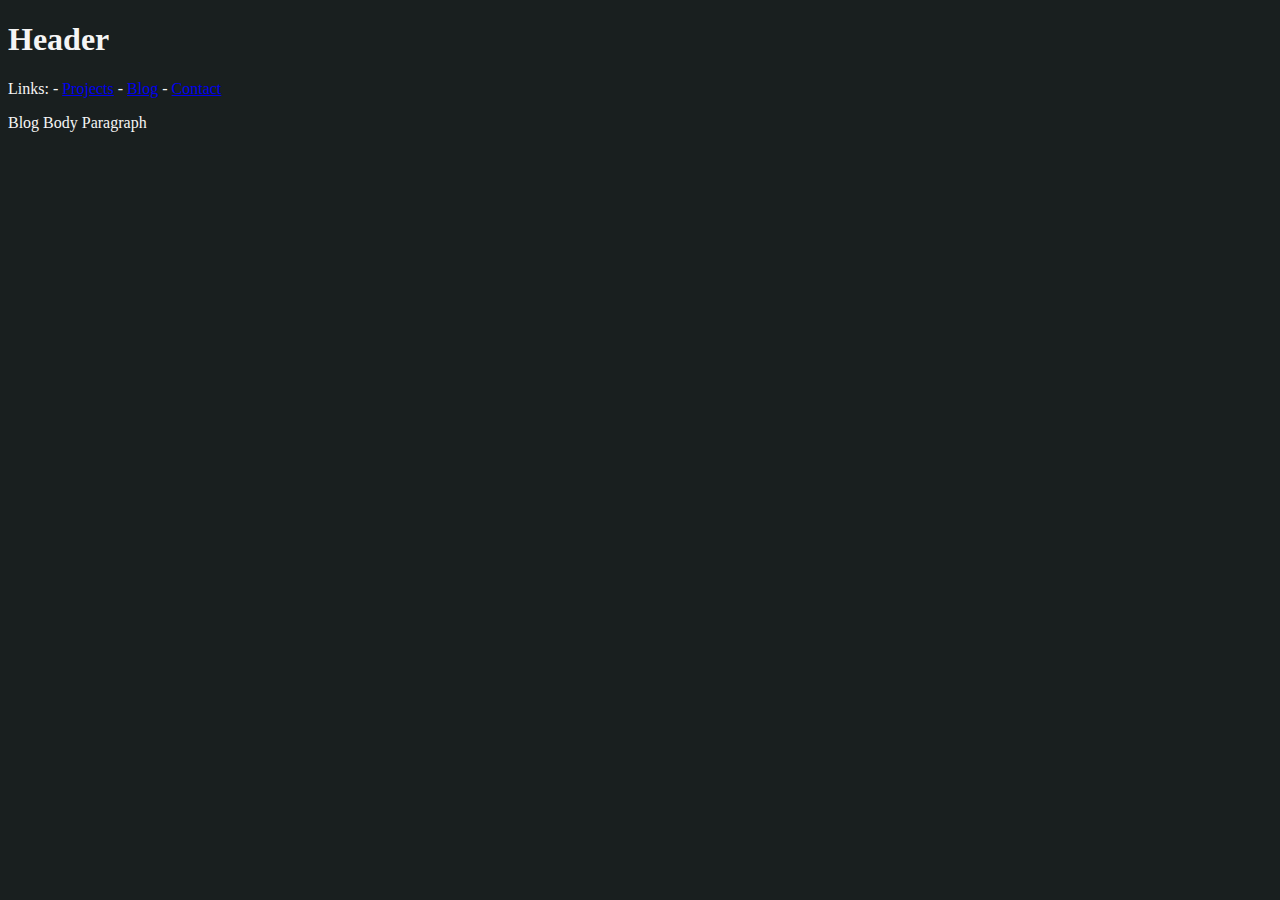
==== blog.html @ 3ab850e9 "Update blog.html" ====
<!DOCTYPE html>
<html>
  <head>
    <style>
      .link:hover { color: #00FF00; }
    </style>
    <link rel="stylesheet" href="styles.css">
    <meta charset="utf-8">
    <meta name="viewport" content="device=device-width, initial-scale=1">
    <title>
      Jalexians Blog
    </title>
    <h1>Header</h1>
  </head>
  <body>
    <p>Links: 
      - <a href="https://jalexian.github.io/projects">Projects</a> 
      - <a href="https://jalexian.github.io/blog">Blog</a>
      - <a href="https://jalexian.github.io/contact">Contact</a>
    </p>
    
    <p>Blog Body Paragraph</p>



  </body>
</html>
---- styles.css ----
body {
  background-color: #191f1f;
}
h1 {
  color: #F5F5F5;
}
p {
  color: #F5F5F5;
}
 
  .link:hover { 
    color: #EAC700; 
}
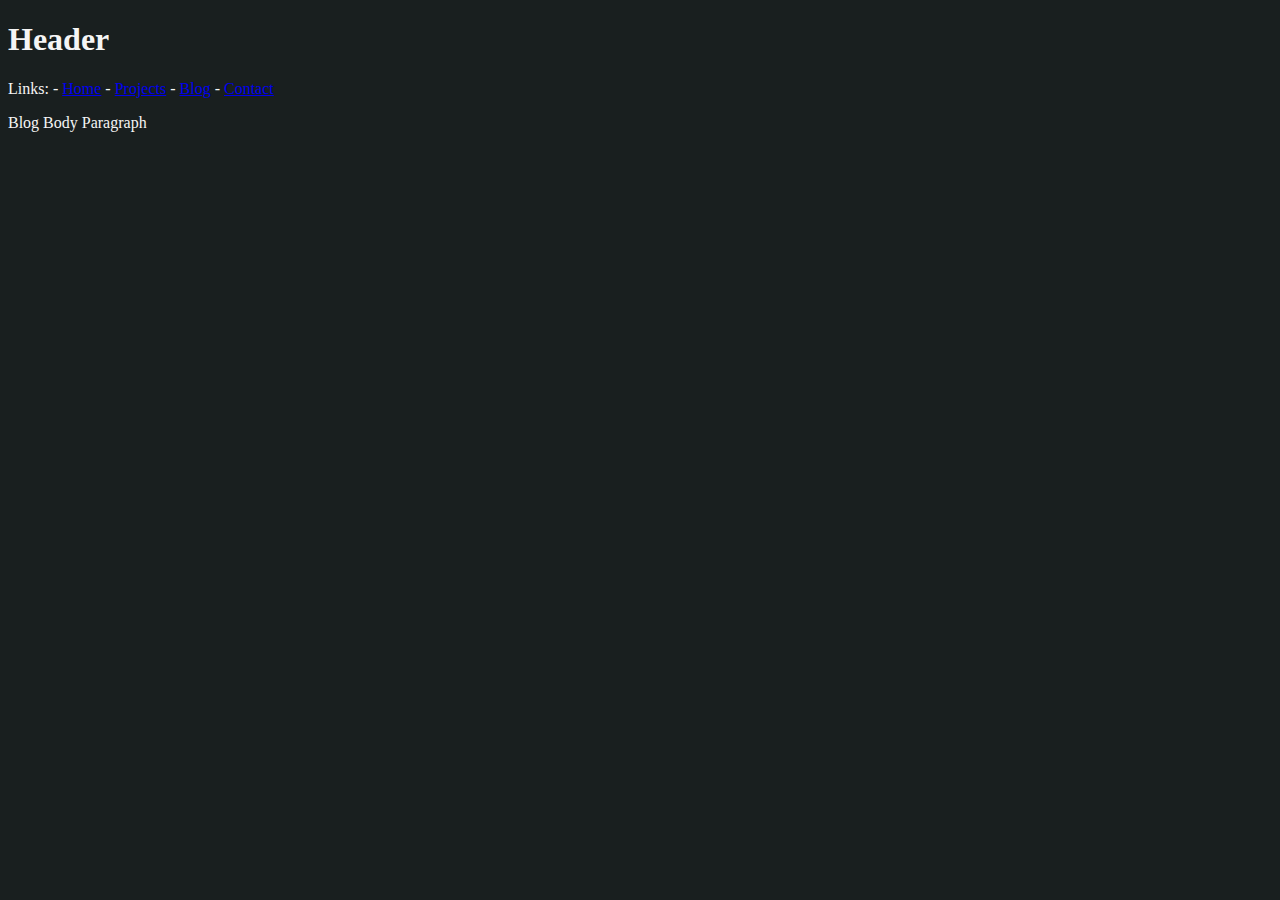
==== commit 0939f2dd: "Update blog.html" ====
--- a/blog.html
+++ b/blog.html
@@ -2,7 +2,7 @@
 <html>
   <head>
     <style>
-      .link:hover { color: #00FF00; }
+      .link:hover { color: #d6a802; }
     </style>
     <link rel="stylesheet" href="styles.css">
     <meta charset="utf-8">
@@ -14,9 +14,10 @@
   </head>
   <body>
     <p>Links: 
-      - <a href="https://jalexian.github.io/projects">Projects</a> 
-      - <a href="https://jalexian.github.io/blog">Blog</a>
-      - <a href="https://jalexian.github.io/contact">Contact</a>
+      - <a href="https://jalexian.github.io" class="link">Home</a> 
+      - <a href="https://jalexian.github.io/projects" class="link">Projects</a> 
+      - <a href="https://jalexian.github.io/blog" class="link">Blog</a>
+      - <a href="https://jalexian.github.io/contact" class="link">Contact</a>
     </p>
     
     <p>Blog Body Paragraph</p>
--- a/styles.css
+++ b/styles.css
@@ -8,7 +8,4 @@
   color: #F5F5F5;
 }
  
-  .link:hover { 
-    color: #EAC700; 
-}
 
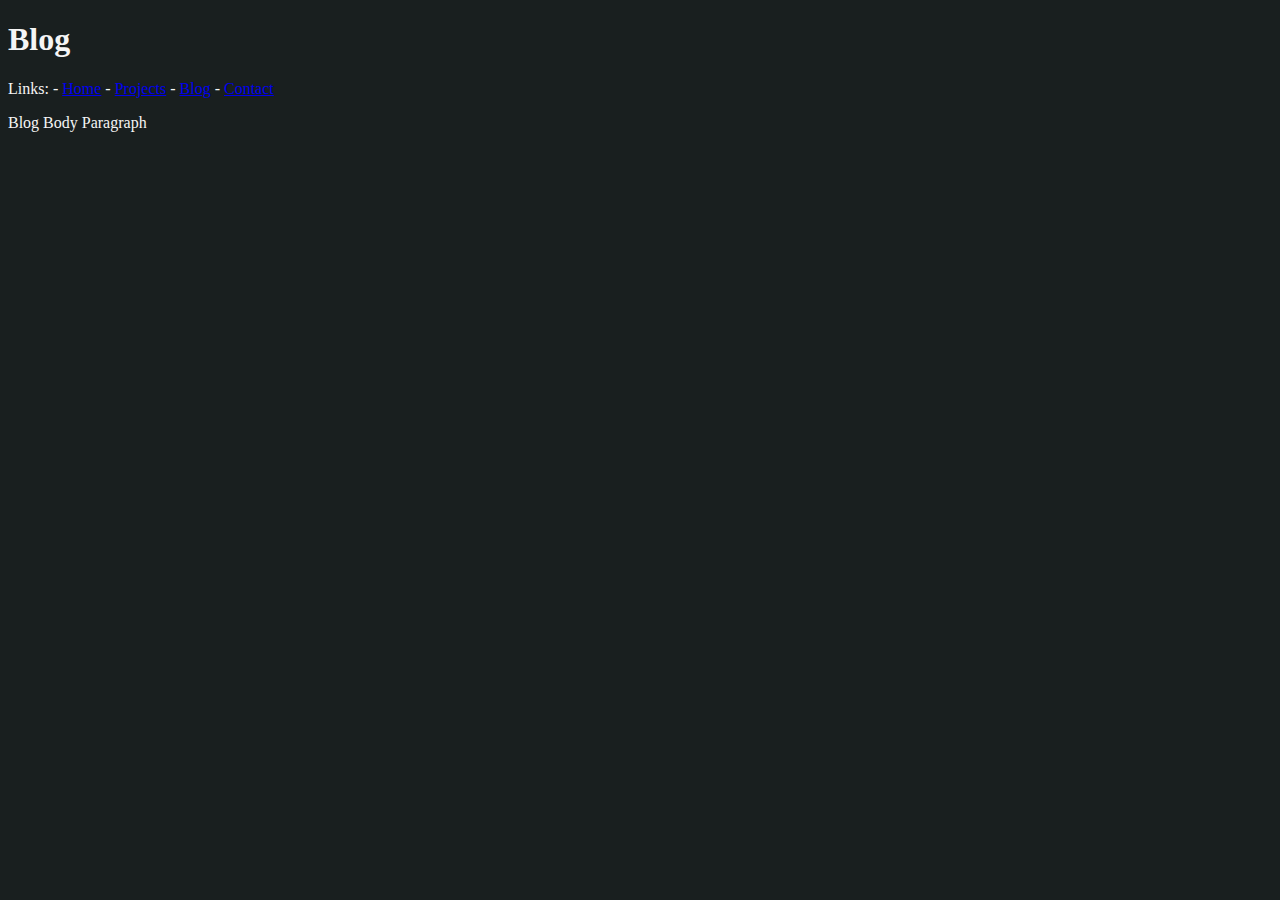
==== commit 18b52d12: "Update blog.html" ====
--- a/blog.html
+++ b/blog.html
@@ -10,7 +10,7 @@
     <title>
       Jalexians Blog
     </title>
-    <h1>Header</h1>
+    <h1>Blog</h1>
   </head>
   <body>
     <p>Links: 
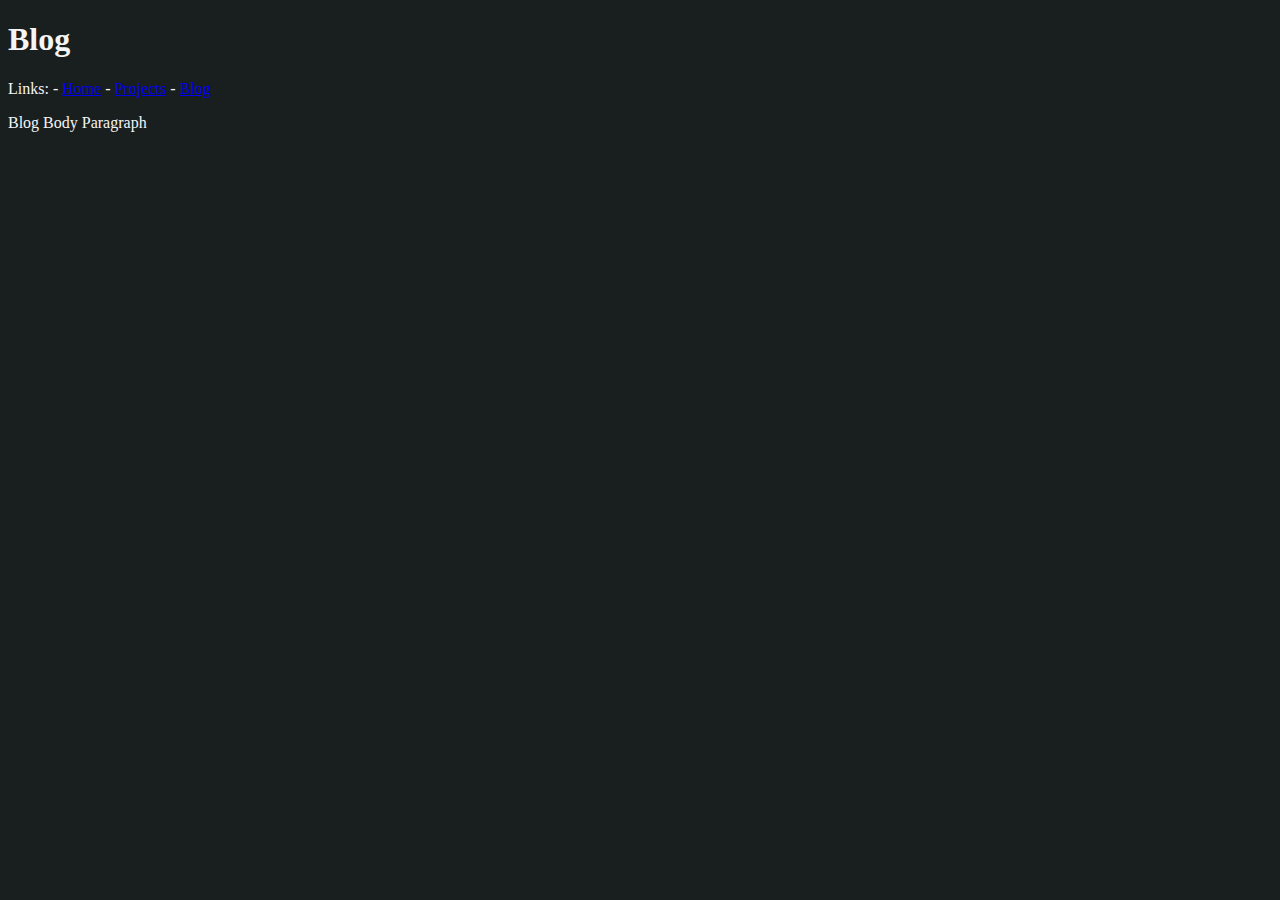
==== commit e7354136: "Update blog.html" ====
--- a/blog.html
+++ b/blog.html
@@ -17,7 +17,6 @@
       - <a href="https://jalexian.github.io" class="link">Home</a> 
       - <a href="https://jalexian.github.io/projects" class="link">Projects</a> 
       - <a href="https://jalexian.github.io/blog" class="link">Blog</a>
-      - <a href="https://jalexian.github.io/contact" class="link">Contact</a>
     </p>
     
     <p>Blog Body Paragraph</p>
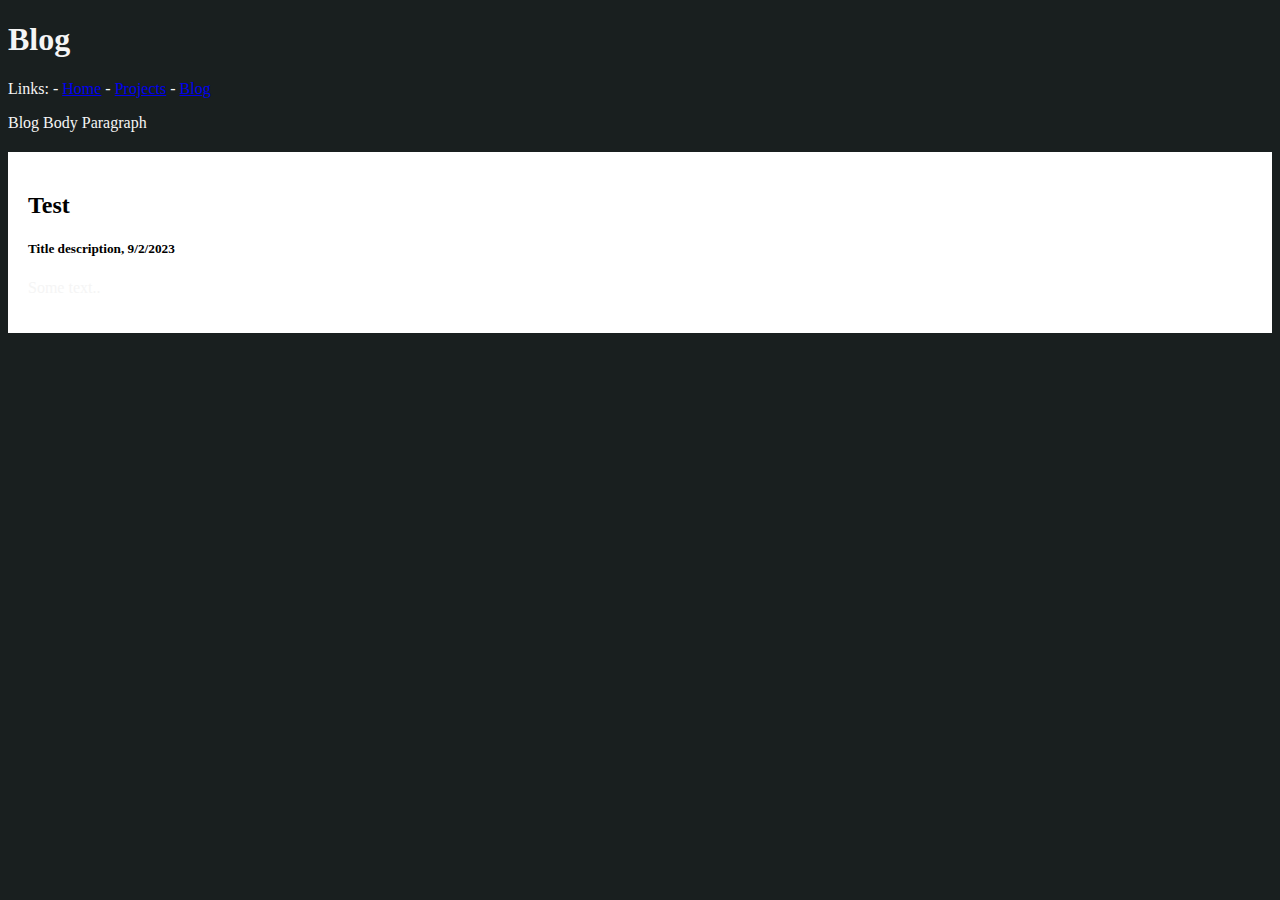
==== commit 027d2d21: "Update blog.html" ====
--- a/blog.html
+++ b/blog.html
@@ -3,6 +3,11 @@
   <head>
     <style>
       .link:hover { color: #d6a802; }
+      .card {
+   background-color: white;
+   padding: 20px;
+   margin-top: 20px;
+}
     </style>
     <link rel="stylesheet" href="styles.css">
     <meta charset="utf-8">
@@ -21,7 +26,12 @@
     
     <p>Blog Body Paragraph</p>
 
-
+    <p>    
+    <div class="card">
+      <h2>Test</h2>
+      <h5>Title description, 9/2/2023</h5>
+      <p>Some text..</p>
+    </p>
 
   </body>
 </html>
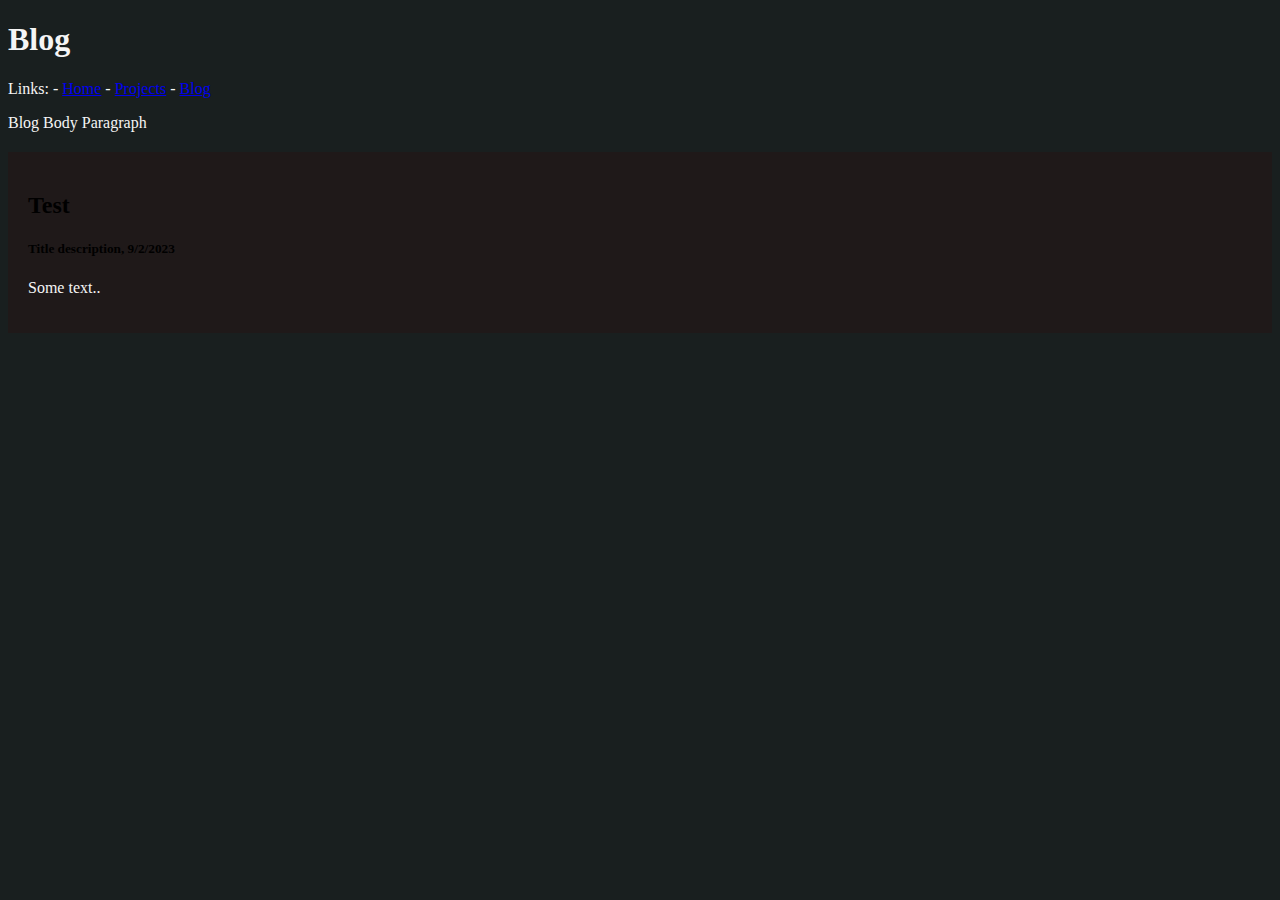
==== commit b190ca11: "Update blog.html" ====
--- a/blog.html
+++ b/blog.html
@@ -4,7 +4,7 @@
     <style>
       .link:hover { color: #d6a802; }
       .card {
-   background-color: white;
+   background-color: #1f1919;
    padding: 20px;
    margin-top: 20px;
 }
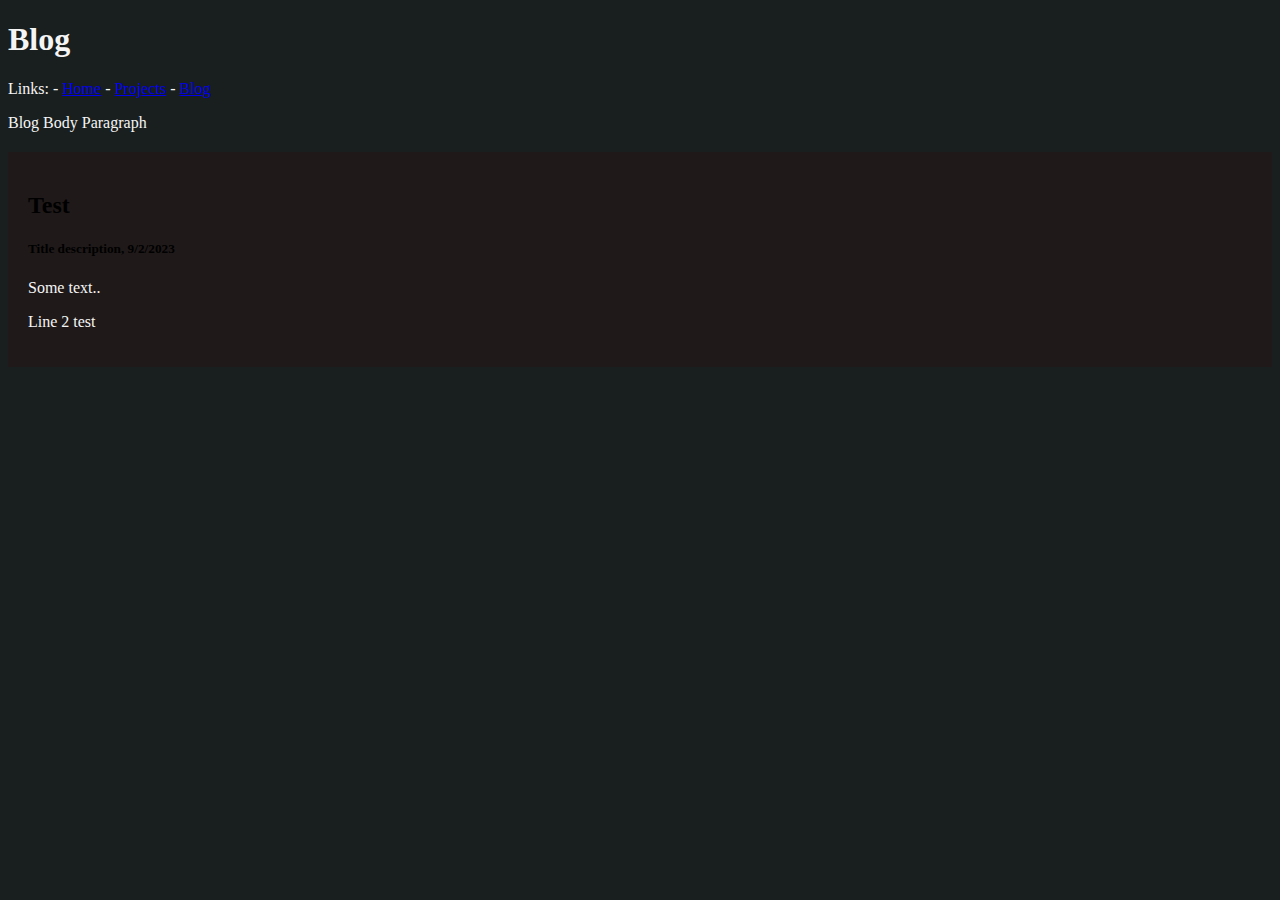
==== commit ae8909b7: "Update blog.html" ====
--- a/blog.html
+++ b/blog.html
@@ -31,6 +31,7 @@
       <h2>Test</h2>
       <h5>Title description, 9/2/2023</h5>
       <p>Some text..</p>
+      <p>Line 2 test</p>
     </p>
 
   </body>
